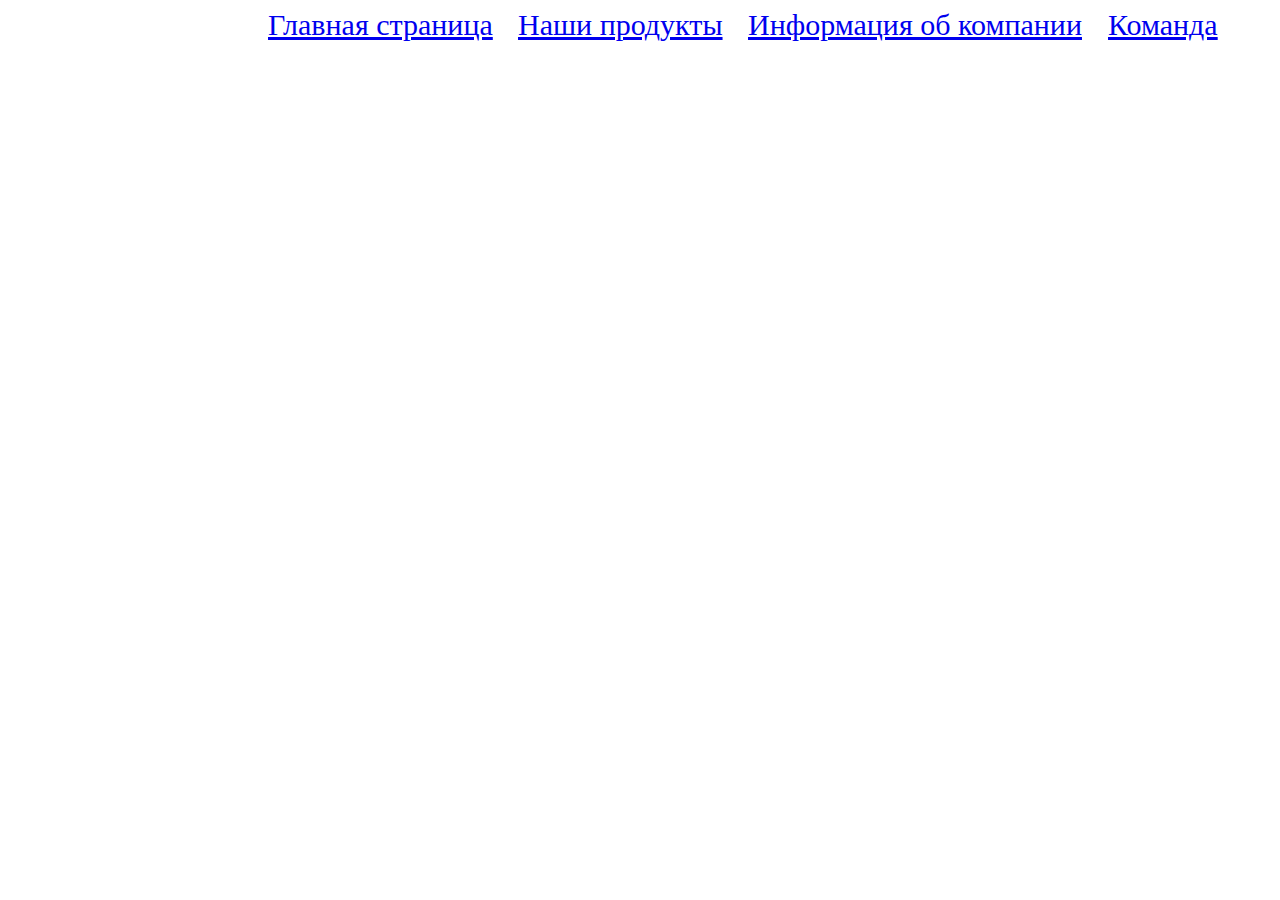
==== index.html @ 39dc9ca1 "Initial commit" ====
<!DOCTYPE html>
<html lang="ru">
<head>
    <meta charset="UTF-8">
    <link href="CSS.css" rel="stylesheet" type="text/css">
    <title>Главная страница</title>
</head>
<body>
<div>
    <a href="index.html" class="page_btn" style="margin-left: 260px">Главная страница</a>
    <a href="Products.html" class="page_btn" style="margin-left: 510px">Наши продукты</a>
    <a href="CompanyInfo.html" class="page_btn" style="margin-left: 740px">Информация об компании</a>
    <a href="Team.html" class="page_btn" style="margin-left: 1100px">Команда</a>
</div>
</body>
</html>
---- CSS.css ----
.page_btn{
    font-size: 30px;
    position: absolute;
}
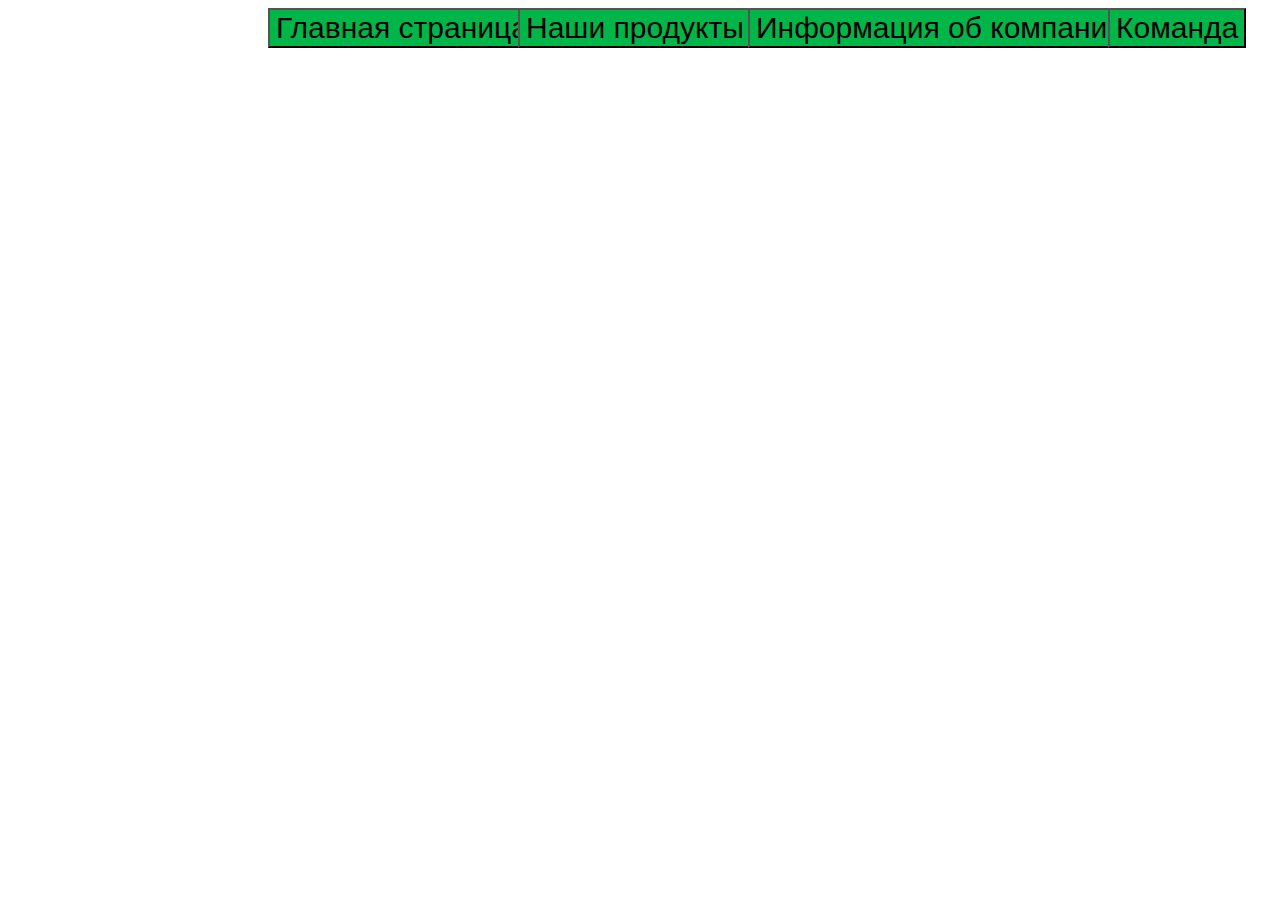
==== commit c9d2ea53: "replace  <a> on <button>" ====
--- a/index.html
+++ b/index.html
@@ -3,14 +3,15 @@
 <head>
     <meta charset="UTF-8">
     <link href="CSS.css" rel="stylesheet" type="text/css">
+    <script src="JS.js"></script>
     <title>Главная страница</title>
 </head>
 <body>
 <div>
-    <a href="index.html" class="page_btn" style="margin-left: 260px">Главная страница</a>
-    <a href="Products.html" class="page_btn" style="margin-left: 510px">Наши продукты</a>
-    <a href="CompanyInfo.html" class="page_btn" style="margin-left: 740px">Информация об компании</a>
-    <a href="Team.html" class="page_btn" style="margin-left: 1100px">Команда</a>
+    <button class="page_btn" style="margin-left: 260px" onclick="open('index.html')">Главная страница</button>
+    <button class="page_btn" style="margin-left: 510px" onclick="open('Products.html')">Наши продукты</button>
+    <button class="page_btn" style="margin-left: 740px" onclick="open('CompanyInfo.html')">Информация об компании</button>
+    <button class="page_btn" style="margin-left: 1100px" onclick="open('Team.html')">Команда</button>
 </div>
 </body>
 </html>--- a/CSS.css
+++ b/CSS.css
@@ -1,4 +1,6 @@
 .page_btn{
     font-size: 30px;
+    background-color: #00B649;
+    color: #000000;
     position: absolute;
 }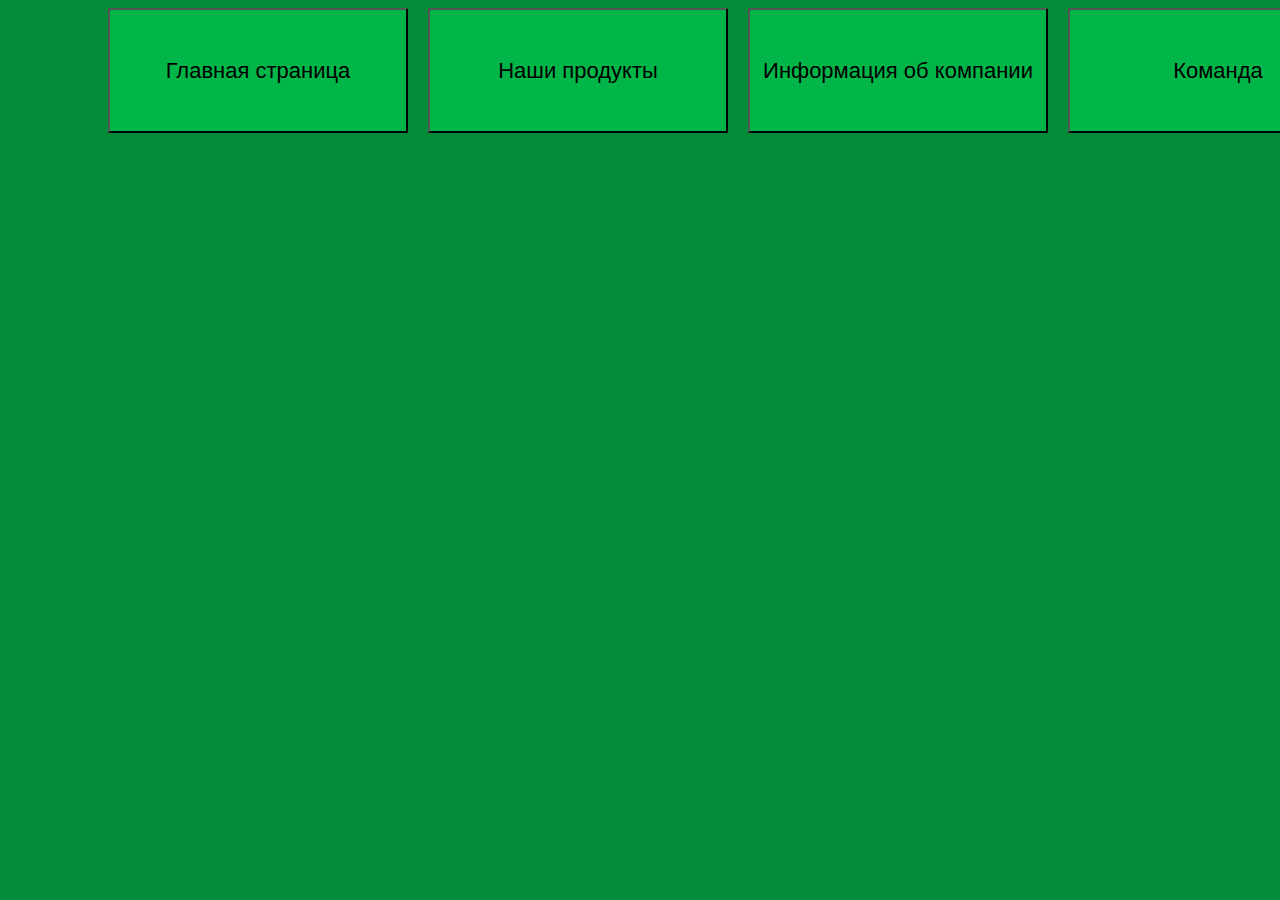
==== commit 845fbe07: "edit pages" ====
--- a/index.html
+++ b/index.html
@@ -6,12 +6,12 @@
     <script src="JS.js"></script>
     <title>Главная страница</title>
 </head>
-<body>
+<body style="background-color: #038B3A">
 <div>
-    <button class="page_btn" style="margin-left: 260px" onclick="open('index.html')">Главная страница</button>
-    <button class="page_btn" style="margin-left: 510px" onclick="open('Products.html')">Наши продукты</button>
-    <button class="page_btn" style="margin-left: 740px" onclick="open('CompanyInfo.html')">Информация об компании</button>
-    <button class="page_btn" style="margin-left: 1100px" onclick="open('Team.html')">Команда</button>
+    <button class="page_btn" style="margin-left: 100px" onclick="window.open('index.html', '_self')">Главная страница</button>
+    <button class="page_btn" style="margin-left: 420px" onclick="window.open('Products.html', '_self')">Наши продукты</button>
+    <button class="page_btn" style="margin-left: 740px" onclick="window.open('CompanyInfo.html', '_self')">Информация об компании</button>
+    <button class="page_btn" style="margin-left: 1060px" onclick="window.open('Team.html', '_self')">Команда</button>
 </div>
 </body>
 </html>--- a/CSS.css
+++ b/CSS.css
@@ -1,6 +1,14 @@
 .page_btn{
-    font-size: 30px;
+    height: 125px;
+    width: 300px;
+    font-size: 22px;
     background-color: #00B649;
     color: #000000;
     position: absolute;
+}
+
+.product_logo{
+    position: absolute;
+    height: 250px;
+    width: 250px;
 }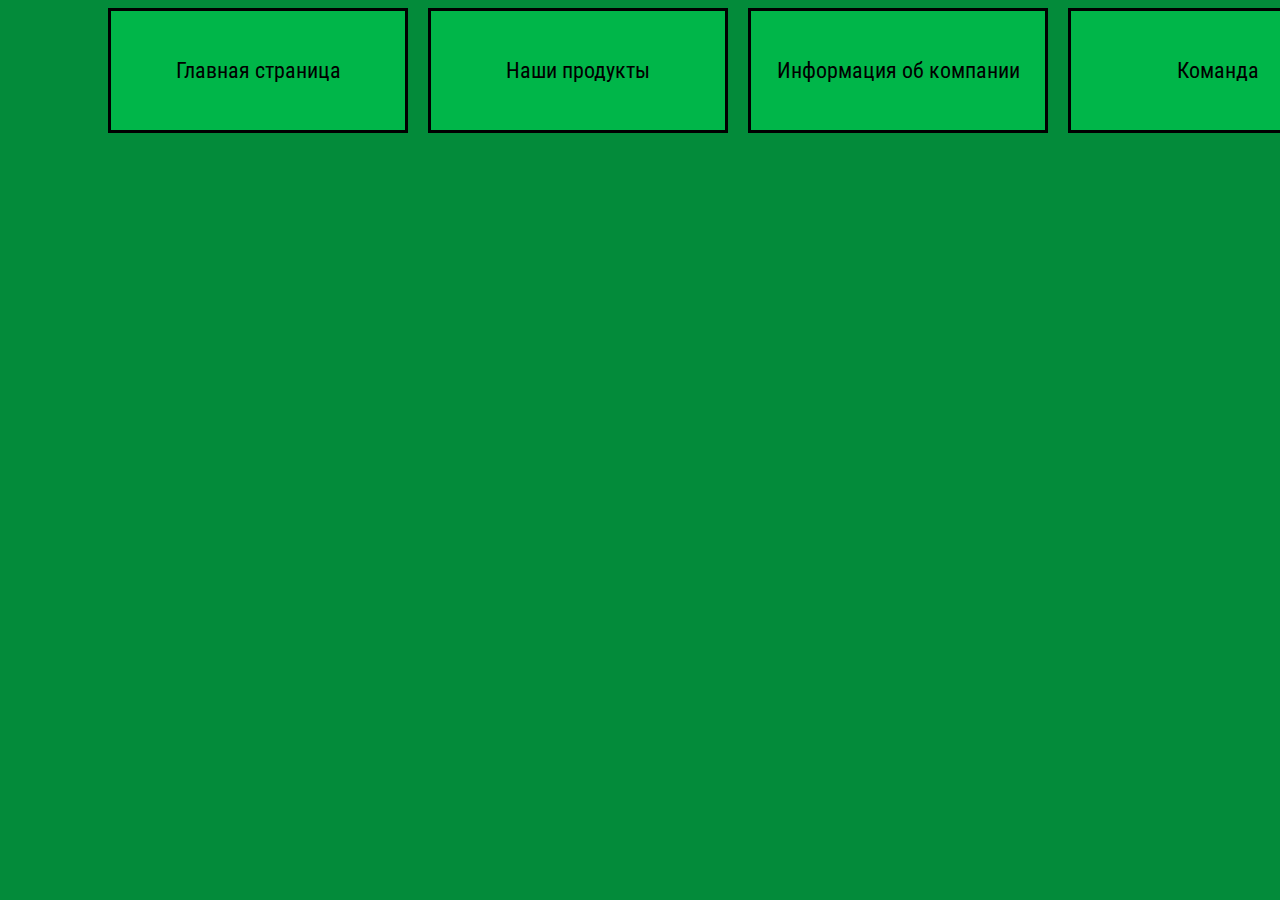
==== commit d9b59dae: "edit pages" ====
--- a/index.html
+++ b/index.html
@@ -4,6 +4,9 @@
     <meta charset="UTF-8">
     <link href="CSS.css" rel="stylesheet" type="text/css">
     <script src="JS.js"></script>
+    <link rel="preconnect" href="https://fonts.googleapis.com">
+    <link rel="preconnect" href="https://fonts.gstatic.com" crossorigin>
+    <link href="https://fonts.googleapis.com/css2?family=Roboto+Condensed&family=Roboto:ital,wght@1,300&display=swap" rel="stylesheet">
     <title>Главная страница</title>
 </head>
 <body style="background-color: #038B3A">
--- a/CSS.css
+++ b/CSS.css
@@ -5,10 +5,29 @@
     background-color: #00B649;
     color: #000000;
     position: absolute;
+    font-family: 'Roboto', sans-serif;
+    font-family: 'Roboto Condensed', sans-serif;
+    outline: none;
+    border: 3px solid black;
 }
 
 .product_logo{
     position: absolute;
     height: 250px;
     width: 250px;
+    border: 3px solid black;
+}
+
+.product_description{
+    position: absolute;
+    font-size: 40px;
+    font-family: 'Roboto', sans-serif;
+    font-family: 'Roboto Condensed', sans-serif;
+}
+
+.product_gamejolt_btn{
+    position: absolute;
+    height: 50px;
+    width: 145px;
+    border: 3px solid black;
 }